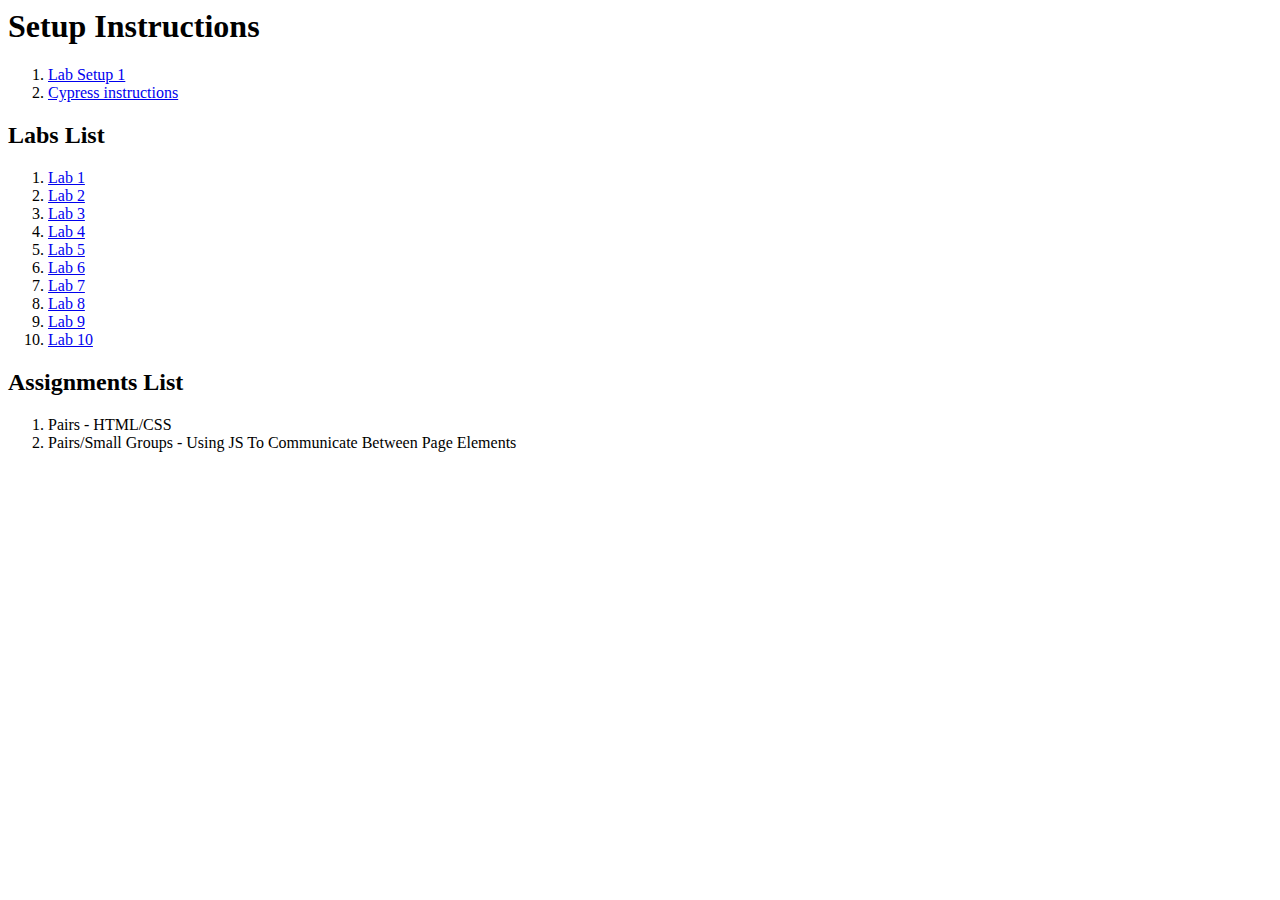
==== public/index.html @ fe263faa "Heroku test" ====
<html lang="en">
    <head>
        <title>Labs Index</title>
        <link rel="stylesheet" href="base_style.css">
    </head>
    <body>
        <h1>Setup Instructions</h1>
        <ol>
            <li><a href="setup_instructions.html">Lab Setup 1</a></li>
            <li><a href="cypress_instructions.html">Cypress instructions</a></li>
        </ol>

        <h2>Labs List</h2>
        <ol>
            <li><a href="lab_1">Lab 1</a></li>
            <li><a href="lab_2">Lab 2</a></li>
            <li><a href="lab_3">Lab 3</a></li>
            <li><a href="lab_4">Lab 4</a></li>
            <li><a href="lab_5">Lab 5</a></li>
            <li><a href="lab_6">Lab 6</a></li>
            <li><a href="lab_7">Lab 7</a></li>
            <li><a href="lab_8">Lab 8</a></li>
            <li><a href="lab_9">Lab 9</a></li>
            <li><a href="lab_10">Lab 10</a></li>
        </ol>
        <h2>Assignments List</h2>
        <ol>
            <li>Pairs - HTML/CSS</li>
            <li>Pairs/Small Groups - Using JS To Communicate Between Page Elements</li>
        </ol>
    </body>
</html>
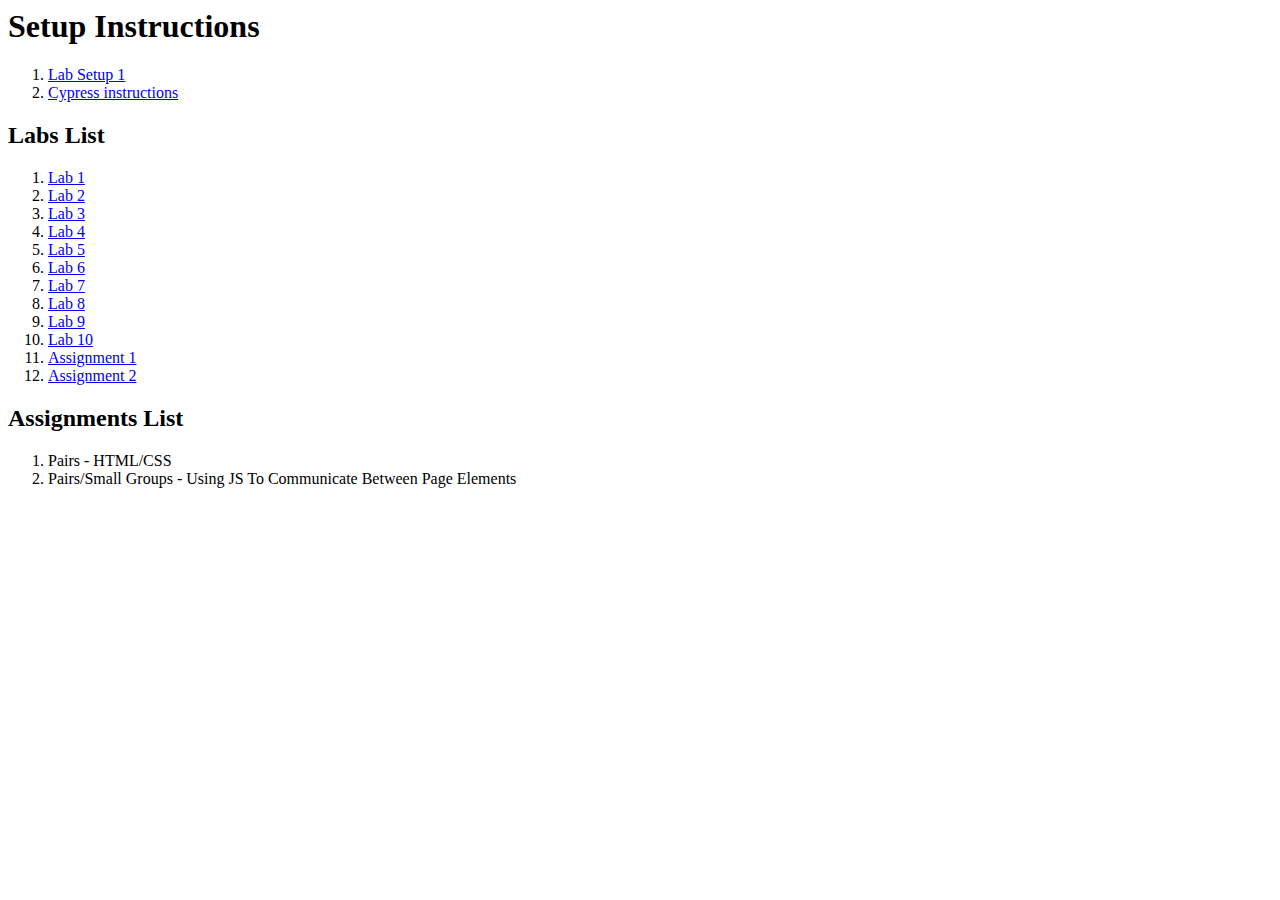
==== commit b14d7212: "Updated class changes" ====
--- a/public/index.html
+++ b/public/index.html
@@ -22,6 +22,8 @@
             <li><a href="lab_8">Lab 8</a></li>
             <li><a href="lab_9">Lab 9</a></li>
             <li><a href="lab_10">Lab 10</a></li>
+            <li><a href="asst-1">Assignment 1</a></li>
+            <li><a href="asst-2">Assignment 2</a></li>
         </ol>
         <h2>Assignments List</h2>
         <ol>
@@ -29,5 +31,4 @@
             <li>Pairs/Small Groups - Using JS To Communicate Between Page Elements</li>
         </ol>
     </body>
-</html>
- +</html>